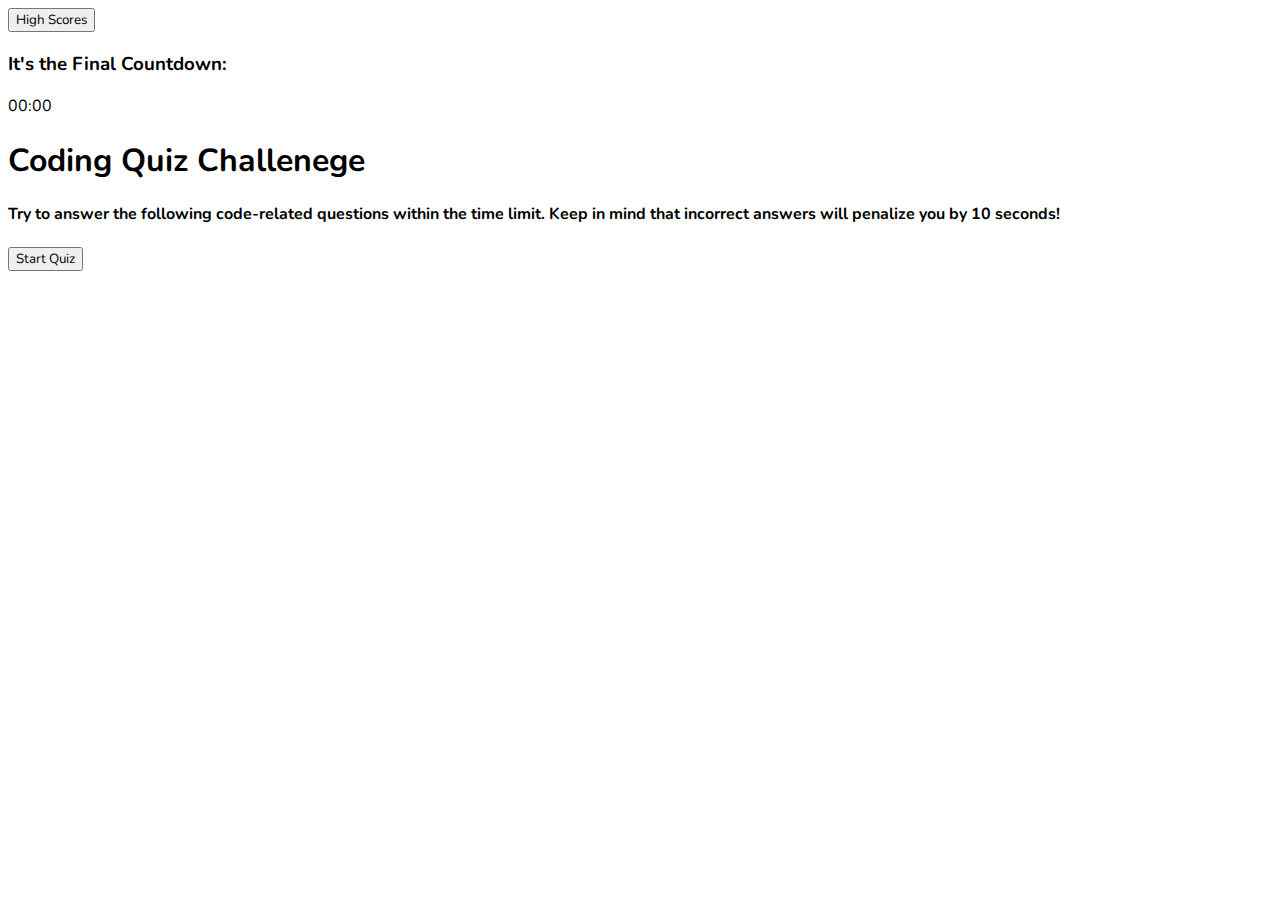
==== index.html @ 9dd1b267 "added nunito font to index.html" ====
<!DOCTYPE html>
<html lang="en">
<head>
    <meta charset="UTF-8">
    <meta name="viewport" content="width=device-width, initial-scale=1.0">
    <title>JavaScript Quiz Show</title>
    <link rel="stylesheet" href="./Assets/style.css">
    <link href="https://fonts.googleapis.com/css2?family=Nunito&display=swap" rel="stylesheet">
</head>
<body>
  <div class="headerDiv">
    <header>
        <div>
            <button>High Scores</button>
        </div>
        <div class="timer">
            <h3>It's the Final Countdown:</h3>
            <span id="countdown">00:00</span>
        </div>    
    </header>
     
    <main class="quiz-page">
      <div>
        <h1>
          Coding Quiz Challenege
        </h1>
        <p>
          <h4>Try to answer the following code-related questions
            within the time limit. Keep in mind that incorrect answers will penalize
            you by 10 seconds!
          </h4>
        </p>
        <button id="btn-start">Start Quiz</button>    
      </div>
    </main>
    
  <script src="./Assets/script.js"></script>
</body>
</html>
---- Assets/style.css ----
* {
  font-family: 'Nunito', sans-serif;
}
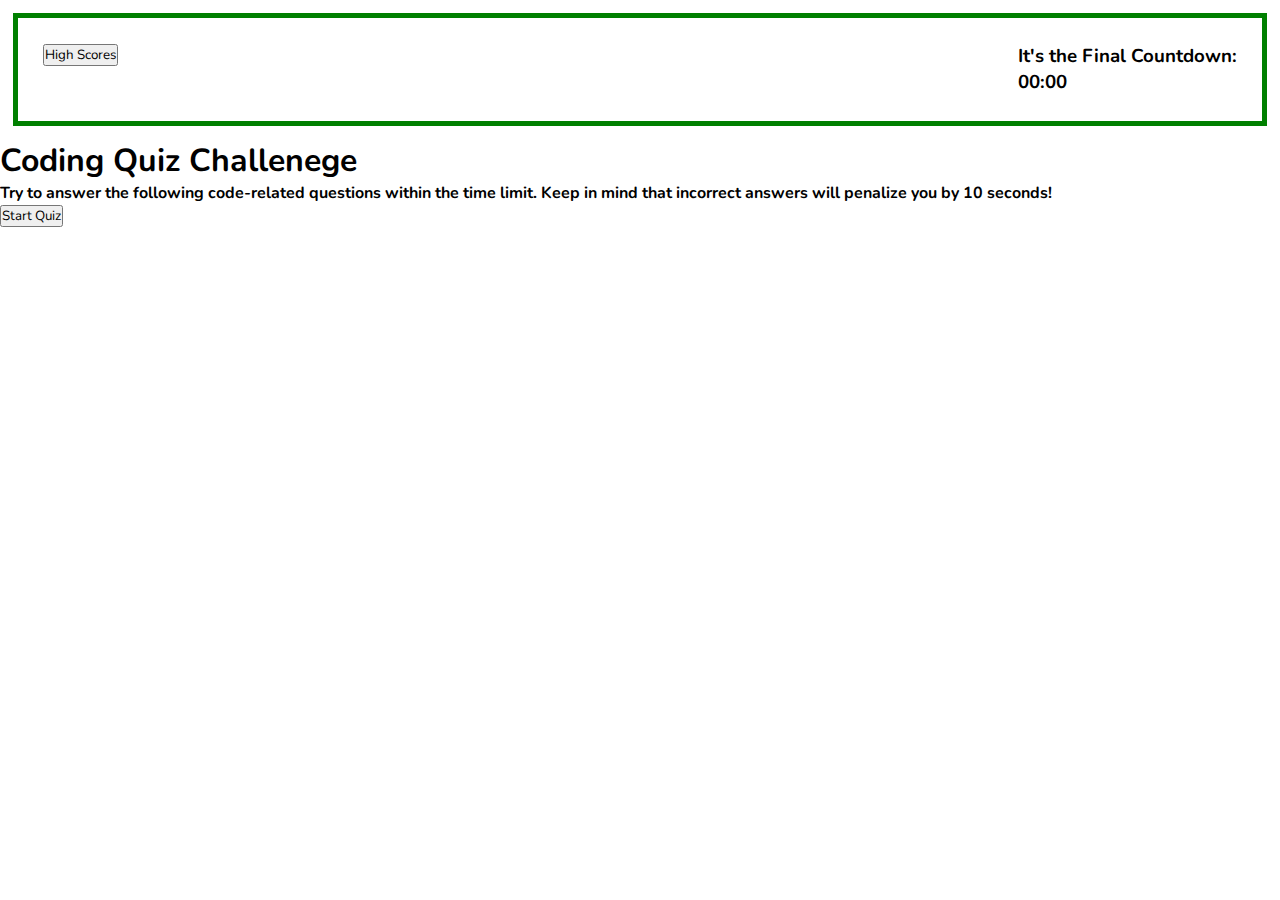
==== commit dd3d04e7: "added header styling" ====
--- a/index.html
+++ b/index.html
@@ -8,18 +8,18 @@
     <link href="https://fonts.googleapis.com/css2?family=Nunito&display=swap" rel="stylesheet">
 </head>
 <body>
-  <div class="headerDiv">
+  <div>
     <header>
         <div>
             <button>High Scores</button>
         </div>
-        <div class="timer">
+        <div>
             <h3>It's the Final Countdown:</h3>
-            <span id="countdown">00:00</span>
+            <span><h3>00:00</h3></span>
         </div>    
     </header>
      
-    <main class="quiz-page">
+    <main>
       <div>
         <h1>
           Coding Quiz Challenege
@@ -30,7 +30,7 @@
             you by 10 seconds!
           </h4>
         </p>
-        <button id="btn-start">Start Quiz</button>    
+        <button>Start Quiz</button>    
       </div>
     </main>
     
--- a/Assets/style.css
+++ b/Assets/style.css
@@ -1,3 +1,15 @@
 * {
   font-family: 'Nunito', sans-serif;
+  box-sizing: border-box;
+  margin: 0;
+  padding: 0;
+}
+
+header {
+  display: flex;
+  justify-content: space-between;
+  padding: 2%;
+  border: 5px solid green;
+  align-content: space-between;
+  margin: 1%;
 }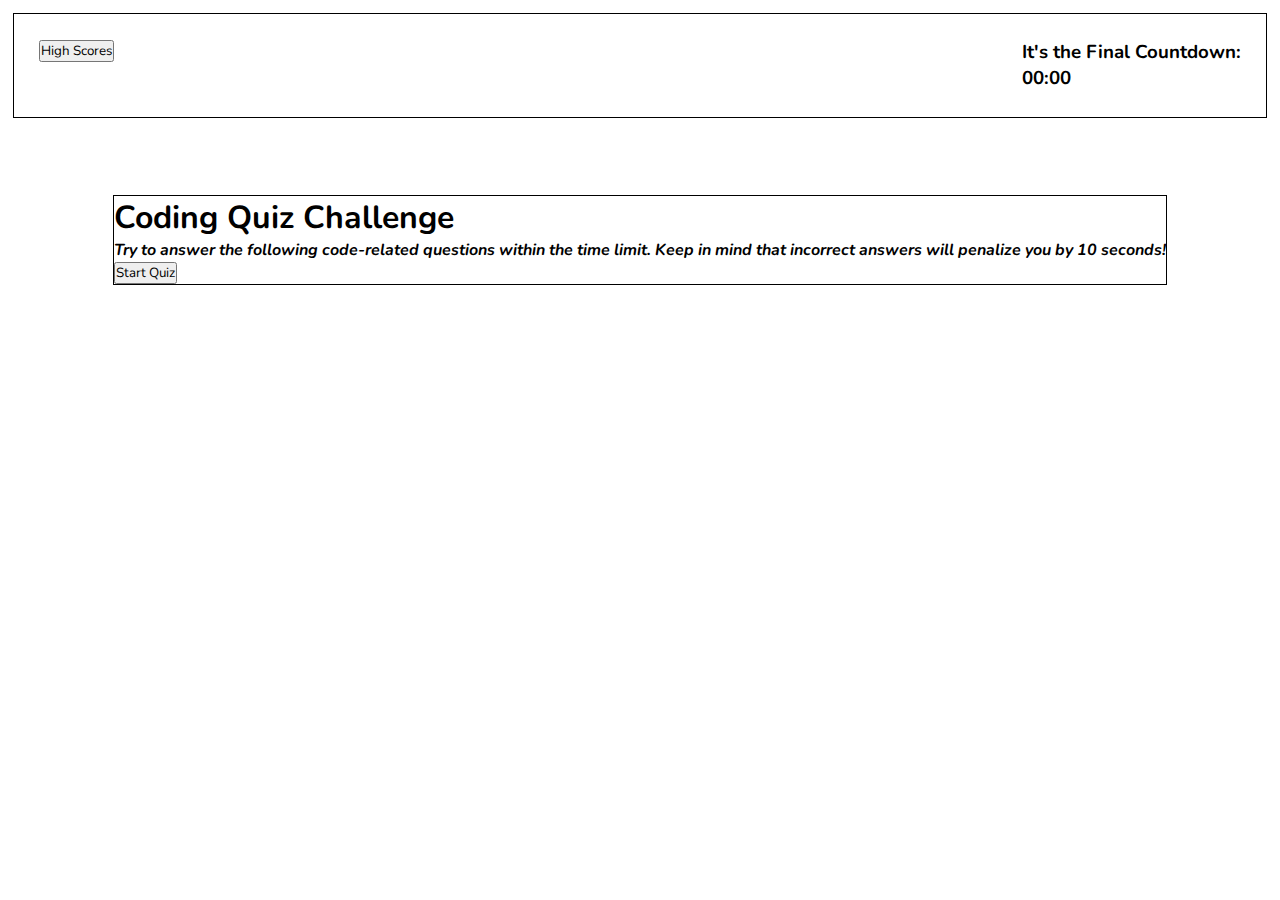
==== commit 5bfdd13d: "made some style changes to test flex box layout - still learning. lots to go" ====
--- a/index.html
+++ b/index.html
@@ -20,17 +20,17 @@
     </header>
      
     <main>
-      <div>
+      <div class="quiz-title">
         <h1>
-          Coding Quiz Challenege
+          Coding Quiz Challenge
         </h1>
-        <p>
+          <span class="test">
           <h4>Try to answer the following code-related questions
             within the time limit. Keep in mind that incorrect answers will penalize
             you by 10 seconds!
           </h4>
-        </p>
-        <button>Start Quiz</button>    
+          </span>  
+       <button>Start Quiz</button>    
       </div>
     </main>
     
--- a/Assets/style.css
+++ b/Assets/style.css
@@ -9,7 +9,27 @@
   display: flex;
   justify-content: space-between;
   padding: 2%;
-  border: 5px solid green;
+  border: 1px solid black;
   align-content: space-between;
   margin: 1%;
+}
+
+main {
+  display: flex;
+  justify-content: center;
+  padding-top: 5%;
+  align-content: space-around;
+}
+
+.quiz-title {
+border: black solid 1px;
+
+}
+
+.test {
+  padding-top: 2%;
+  padding-bottom: 2%;
+  font-style: italic;
+  width: auto;
+  overflow: hidden;
 }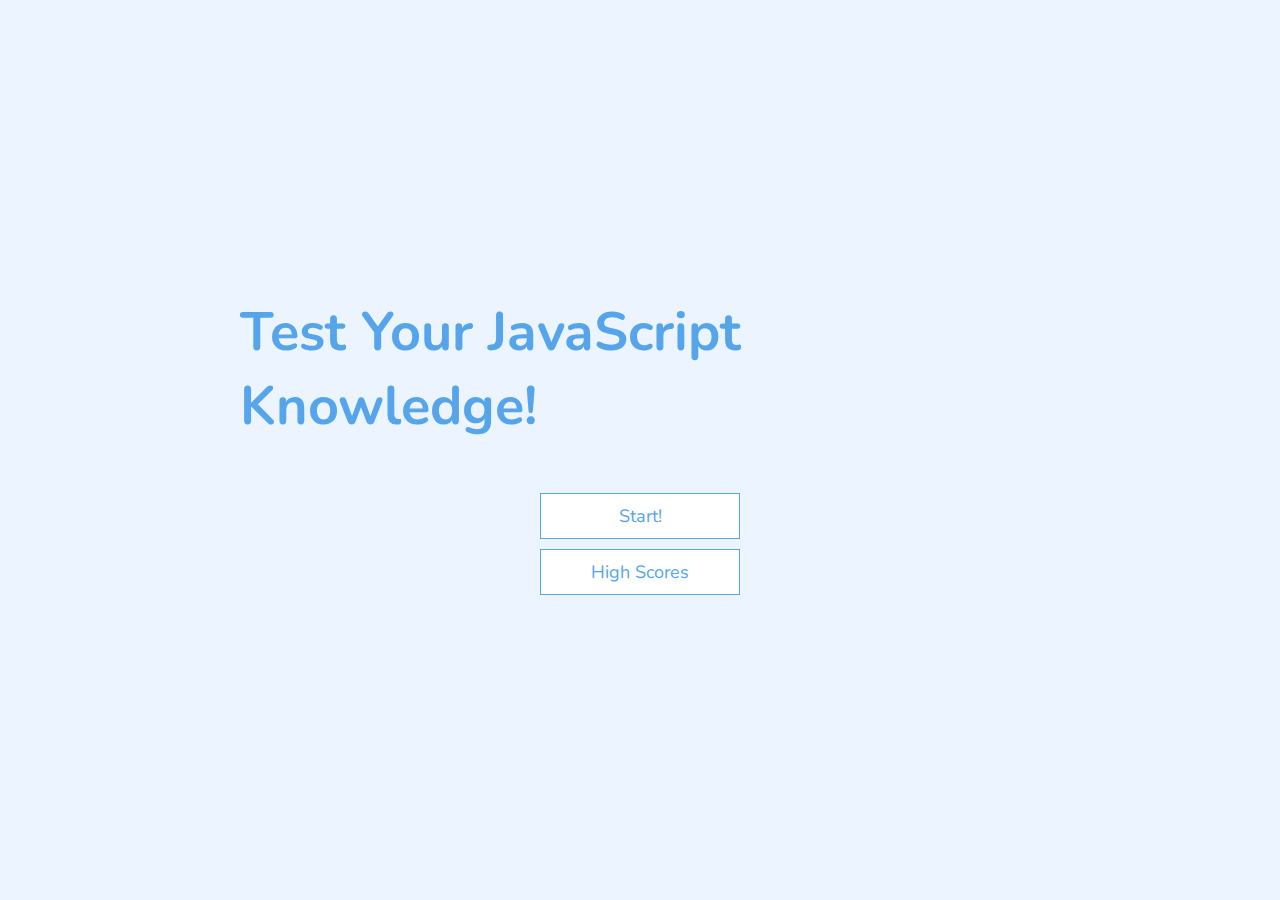
==== commit ac38a4c6: "updated landing page with style based on JQQ tutorial - will update with personal styling and additi" ====
--- a/index.html
+++ b/index.html
@@ -8,32 +8,13 @@
     <link href="https://fonts.googleapis.com/css2?family=Nunito&display=swap" rel="stylesheet">
 </head>
 <body>
-  <div>
-    <header>
-        <div>
-            <button>High Scores</button>
-        </div>
-        <div>
-            <h3>It's the Final Countdown:</h3>
-            <span><h3>00:00</h3></span>
-        </div>    
-    </header>
-     
-    <main>
-      <div class="quiz-title">
-        <h1>
-          Coding Quiz Challenge
-        </h1>
-          <span class="test">
-          <h4>Try to answer the following code-related questions
-            within the time limit. Keep in mind that incorrect answers will penalize
-            you by 10 seconds!
-          </h4>
-          </span>  
-       <button>Start Quiz</button>    
-      </div>
-    </main>
-    
+  <div class="container">
+    <div id="home" class="flex-center flex-column">
+      <h1>Test Your JavaScript Knowledge!</h1>
+      <a class="btn" href="/game.html">Start!</a>
+      <a class="btn" href="/highscores.html">High Scores</a>
+    </div>
+  </div>
   <script src="./Assets/script.js"></script>
 </body>
 </html>--- a/Assets/style.css
+++ b/Assets/style.css
@@ -1,35 +1,110 @@
+/*Set default font size to 10px using 62.5% for rem reference. Using rem as sizing format to provide better responsiveness and readability*/
+
+:root {
+  background-color: #ecf5ff;
+  font-size: 62.5%;
+}
+
 * {
   font-family: 'Nunito', sans-serif;
   box-sizing: border-box;
   margin: 0;
   padding: 0;
+  color: #333;
 }
 
-header {
-  display: flex;
-  justify-content: space-between;
-  padding: 2%;
-  border: 1px solid black;
-  align-content: space-between;
-  margin: 1%;
+h1, h2, h3, h4 {
+  margin-bottom: 1rem;
 }
 
-main {
+h1 {
+  font-size: 5.4rem;
+  color: #56a5eb;
+  margin-bottom: 5rem;
+}
+
+h1 > span {
+  font-size: 2.4rem;
+  font-weight: 500;
+}
+
+h2 {
+  font-size: 4.2rem;
+  margin-bottom: 4rem;
+  font-weight: 700;
+}
+
+h3 {
+  font-size: 2.8rem;
+  font-weight: 500;
+}
+
+/*Utility Classes*/
+
+.container {
+  width: 100vw;
+  height: 100vh;
   display: flex;
   justify-content: center;
-  padding-top: 5%;
-  align-content: space-around;
+  align-items: center;
+  max-width: 80rem;
+  margin: 0 auto;
+} 
+/*Used > * to set styles for all children of .container parent element*/
+.container > * {
+  width: 100%;
 }
 
-.quiz-title {
-border: black solid 1px;
-
+.flex-column {
+  display: flex;
+  flex-direction: column;
 }
 
-.test {
-  padding-top: 2%;
-  padding-bottom: 2%;
-  font-style: italic;
-  width: auto;
-  overflow: hidden;
-}+.flex-center {
+  justify-content: center;
+  align-items: center;
+}
+
+.justify-center {
+  justify-content: center;
+}
+
+.text-center {
+  text-align: center;
+}
+
+.hidden {
+  display: none;
+}
+
+/*button styles*/
+
+.btn {
+  font-size: 1.8rem;
+  padding: 1rem 0;
+  width: 20rem;
+  text-align: center;
+  border: 0.1rem solid #56a5eb;
+  margin-bottom: 1rem;
+  text-decoration: none;
+  color: #56a5eb;
+  background-color: white;
+}
+
+/*transform moves button up Y axis when hovering. this is a common style format*/
+.btn:hover {
+  cursor: pointer;
+  box-shadow: 0 0.4rem 1.4rem 0 rgba(86, 185, 235, 0.5);
+  transform: translateY(-0.1rem);
+  transition: transform 150ms;
+}
+
+.btn[disabled]:hover {
+  cursor: not-allowed;
+  box-shadow: none;
+  transform: none;
+}
+
+
+
+
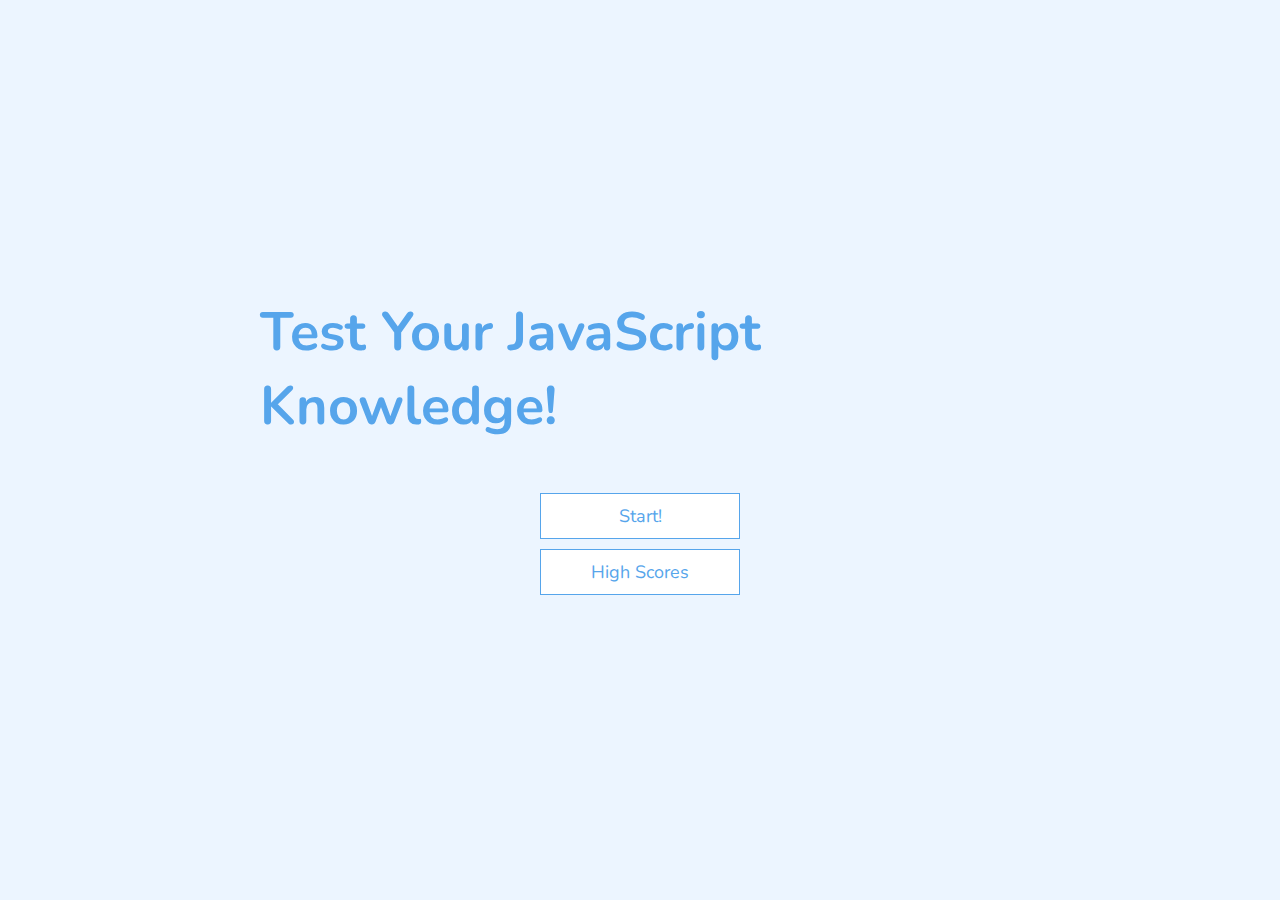
==== commit af4e7c94: "added js to end page to save scores to local storage and cut off scores after the top five have been" ====
--- a/index.html
+++ b/index.html
@@ -1,5 +1,4 @@
 <!DOCTYPE html>
-<html lang="en">
 <head>
     <meta charset="UTF-8">
     <meta name="viewport" content="width=device-width, initial-scale=1.0">
@@ -11,10 +10,9 @@
   <div class="container">
     <div id="home" class="flex-center flex-column">
       <h1>Test Your JavaScript Knowledge!</h1>
-      <a class="btn" href="/game.html">Start!</a>
-      <a class="btn" href="/highscores.html">High Scores</a>
+      <a class="btn" href="./Assets/game.html">Start!</a>
+      <a class="btn" href="./Assets/highscores.html">High Scores</a>
     </div>
   </div>
-  <script src="./Assets/script.js"></script>
 </body>
 </html>--- a/Assets/style.css
+++ b/Assets/style.css
@@ -49,6 +49,7 @@
   align-items: center;
   max-width: 80rem;
   margin: 0 auto;
+  padding: 2rem;
 } 
 /*Used > * to set styles for all children of .container parent element*/
 .container > * {
@@ -105,6 +106,26 @@
   transform: none;
 }
 
+/*Form Style*/
+
+form {
+  width: 100%;
+  display: flex;
+  flex-direction: column;
+  align-items: center;
+}
+
+input {
+  margin-bottom: 1rem;
+  width: 20rem;
+  padding: 1.5rem;
+  font-size: 1.8rem;
+  border: none;
+  box-shadow: 0 0.1rem 1.4rem 0 rgba(86, 185, 235, 0.5);
+}
+
+input::placeholder {
+  color:#aaa;
+}
 
 
-
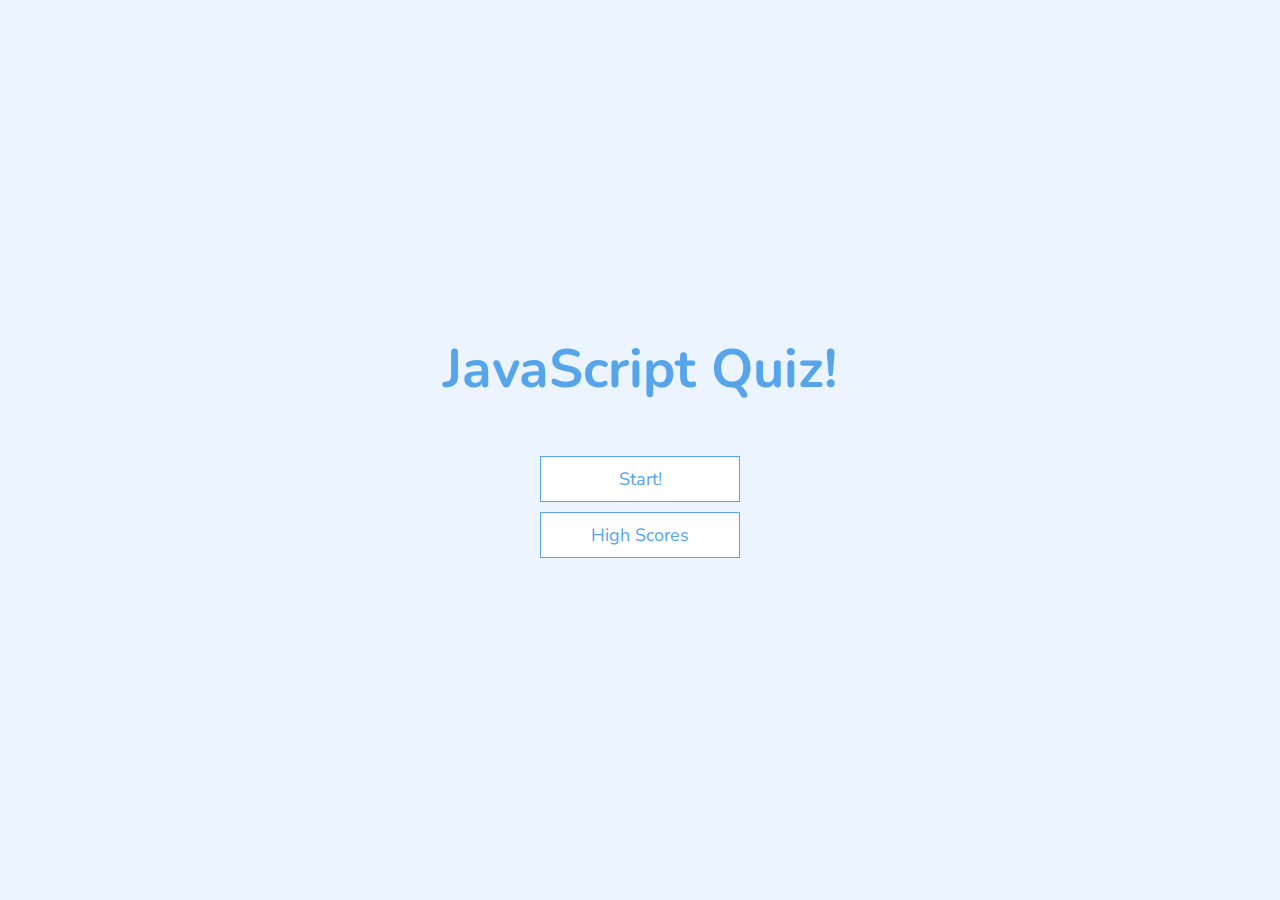
==== commit 40cd89c8: "added comments to help explain functionality based on tutorial and fixed local storage issue" ====
--- a/index.html
+++ b/index.html
@@ -9,7 +9,8 @@
 <body>
   <div class="container">
     <div id="home" class="flex-center flex-column">
-      <h1>Test Your JavaScript Knowledge!</h1>
+      <h1>JavaScript Quiz!</h1>
+      <!--create buttons to start game and link to high scores page-->
       <a class="btn" href="./Assets/game.html">Start!</a>
       <a class="btn" href="./Assets/highscores.html">High Scores</a>
     </div>
--- a/Assets/style.css
+++ b/Assets/style.css
@@ -1,10 +1,12 @@
 /*Set default font size to 10px using 62.5% for rem reference. Using rem as sizing format to provide better responsiveness and readability*/
+
 
 :root {
   background-color: #ecf5ff;
   font-size: 62.5%;
 }
-
+/*border-box will include width of border in calculated size of box*/
+/*reset all margin and padding*/
 * {
   font-family: 'Nunito', sans-serif;
   box-sizing: border-box;
@@ -39,7 +41,8 @@
   font-weight: 500;
 }
 
-/*Utility Classes*/
+/*Utility Classes - sets flexbox attributes -.container and children will be centered in page as width/height are set to take up full view width/height*/
+/*80rem with margin settings will keep item centered horizontally regardless of screensize*/
 
 .container {
   width: 100vw;
